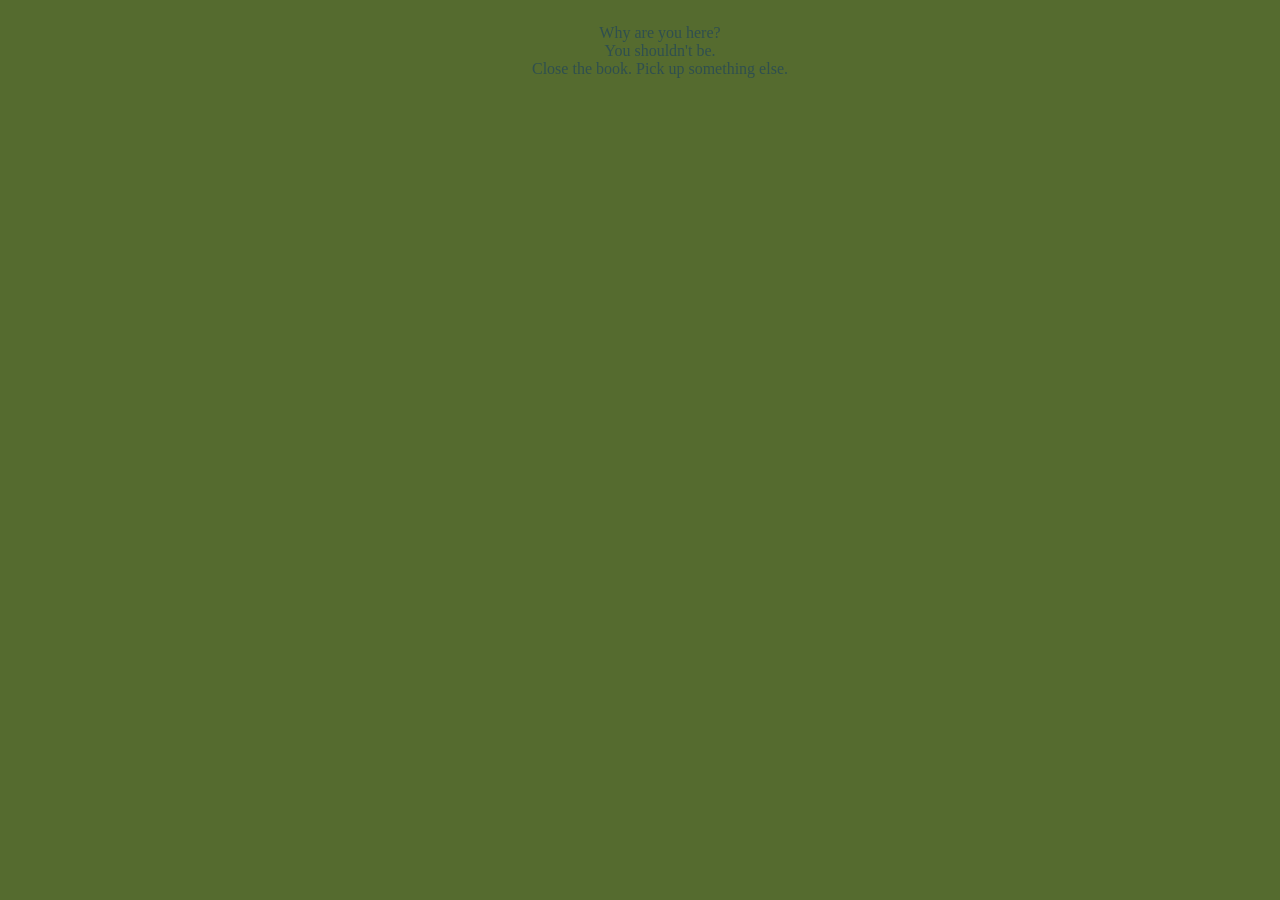
==== index.html @ 1d93d4bf "Add files via upload" ====
<!doctype html>
<html lang="en">
    <head>
        <meta charset="UTF-8" />
        <title>Dire</title>
        <link rel="stylesheet" href="styles.css" />
    </head>
    <body>
        <main>
            <div class="cover">
                <div>
                    <ul style="list-style-type: none">
                        <li>Why are you here?</li>
                        <li>You shouldn't be.</li>
                        <li>Close the book. Pick up something else.</li>
                    </ul>
                </div>
            </div>
        </main>
    </body>
</html>
---- styles.css ----
.cover div {
display: flex;
    justify-content: center;
    text-align: center;
}
body {
    background-color: darkolivegreen;
    color: darkslategray; /*colors i like: cornflowerblue, darkgoldenrod, darkslategray, */
}
.entry div {
    border: solid;
    padding-left: 15px;
    padding-right: 15px;
    margin-top: 20px;
}
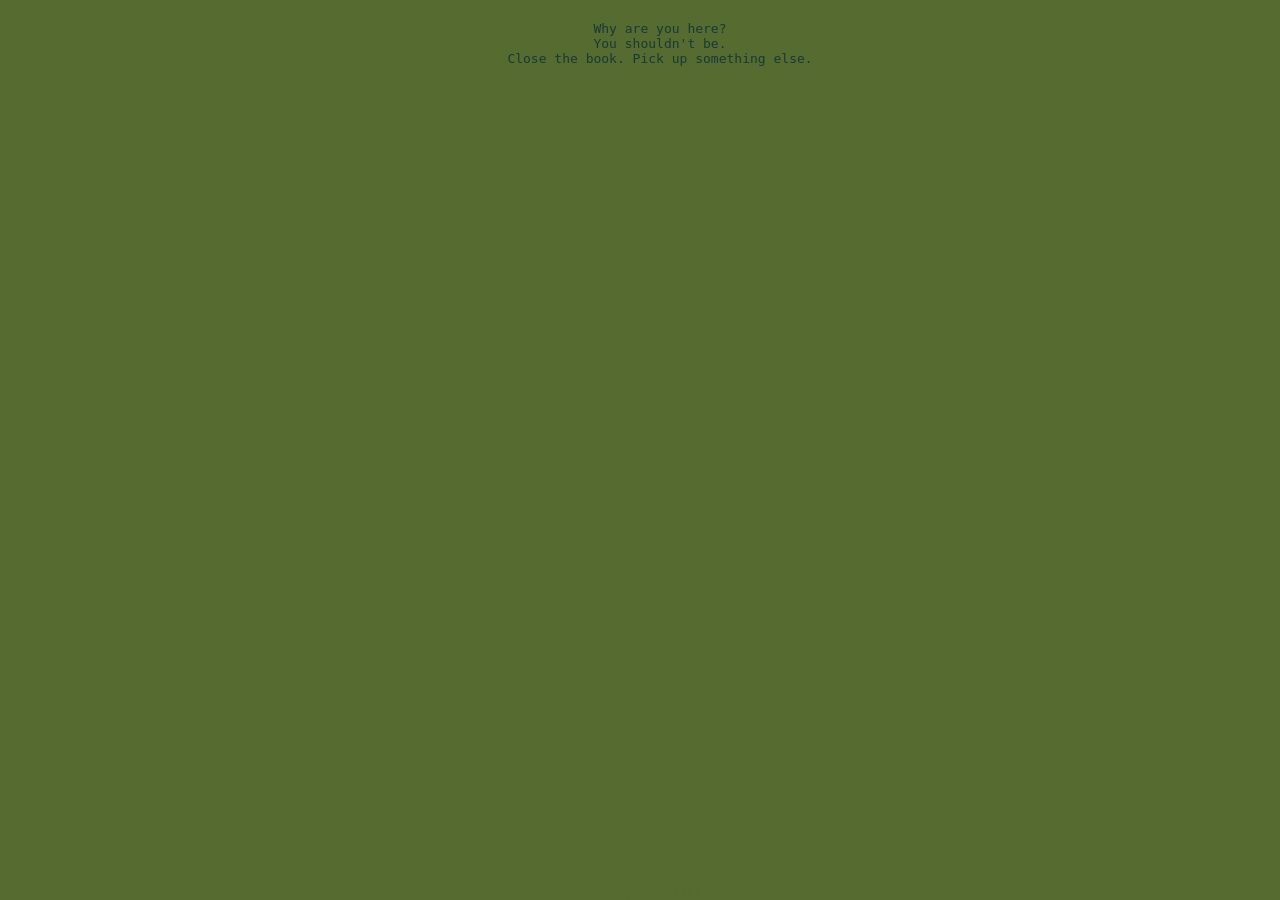
==== commit 950e6e94: "Add files via upload" ====
--- a/index.html
+++ b/index.html
@@ -17,5 +17,14 @@
                 </div>
             </div>
         </main>
+        <footer>
+            <div class="navbar">
+                <div>
+                    <nav>
+                <a href="friday13.html">Friday the 13th.</a>
+                    </nav>
+                </div>
+            </div>
+        </footer>
     </body>
 </html>
--- a/styles.css
+++ b/styles.css
@@ -3,9 +3,31 @@
     justify-content: center;
     text-align: center;
 }
+.navbar {
+    overflow: hidden;
+    position: fixed;
+    bottom: 0;
+    width: 100%;
+}
+.navbar div {
+    text-align: center;
+}
+.navbar a:link {
+    color: darkolivegreen;
+}
+.navbar a:hover {
+    color: darkolivegreen;
+}
+.navbar a:active {
+    color: darkolivegreen;
+}
 body {
     background-color: darkolivegreen;
-    color: darkslategray; /*colors i like: cornflowerblue, darkgoldenrod, darkslategray, */
+    color: rgb(25, 57, 57); /*colors i like: cornflowerblue, darkgoldenrod, darkslategray, */
+    font-family: monospace;
+}
+h1, h2 {
+    color: darkslategray
 }
 .entry div {
     border: solid;
